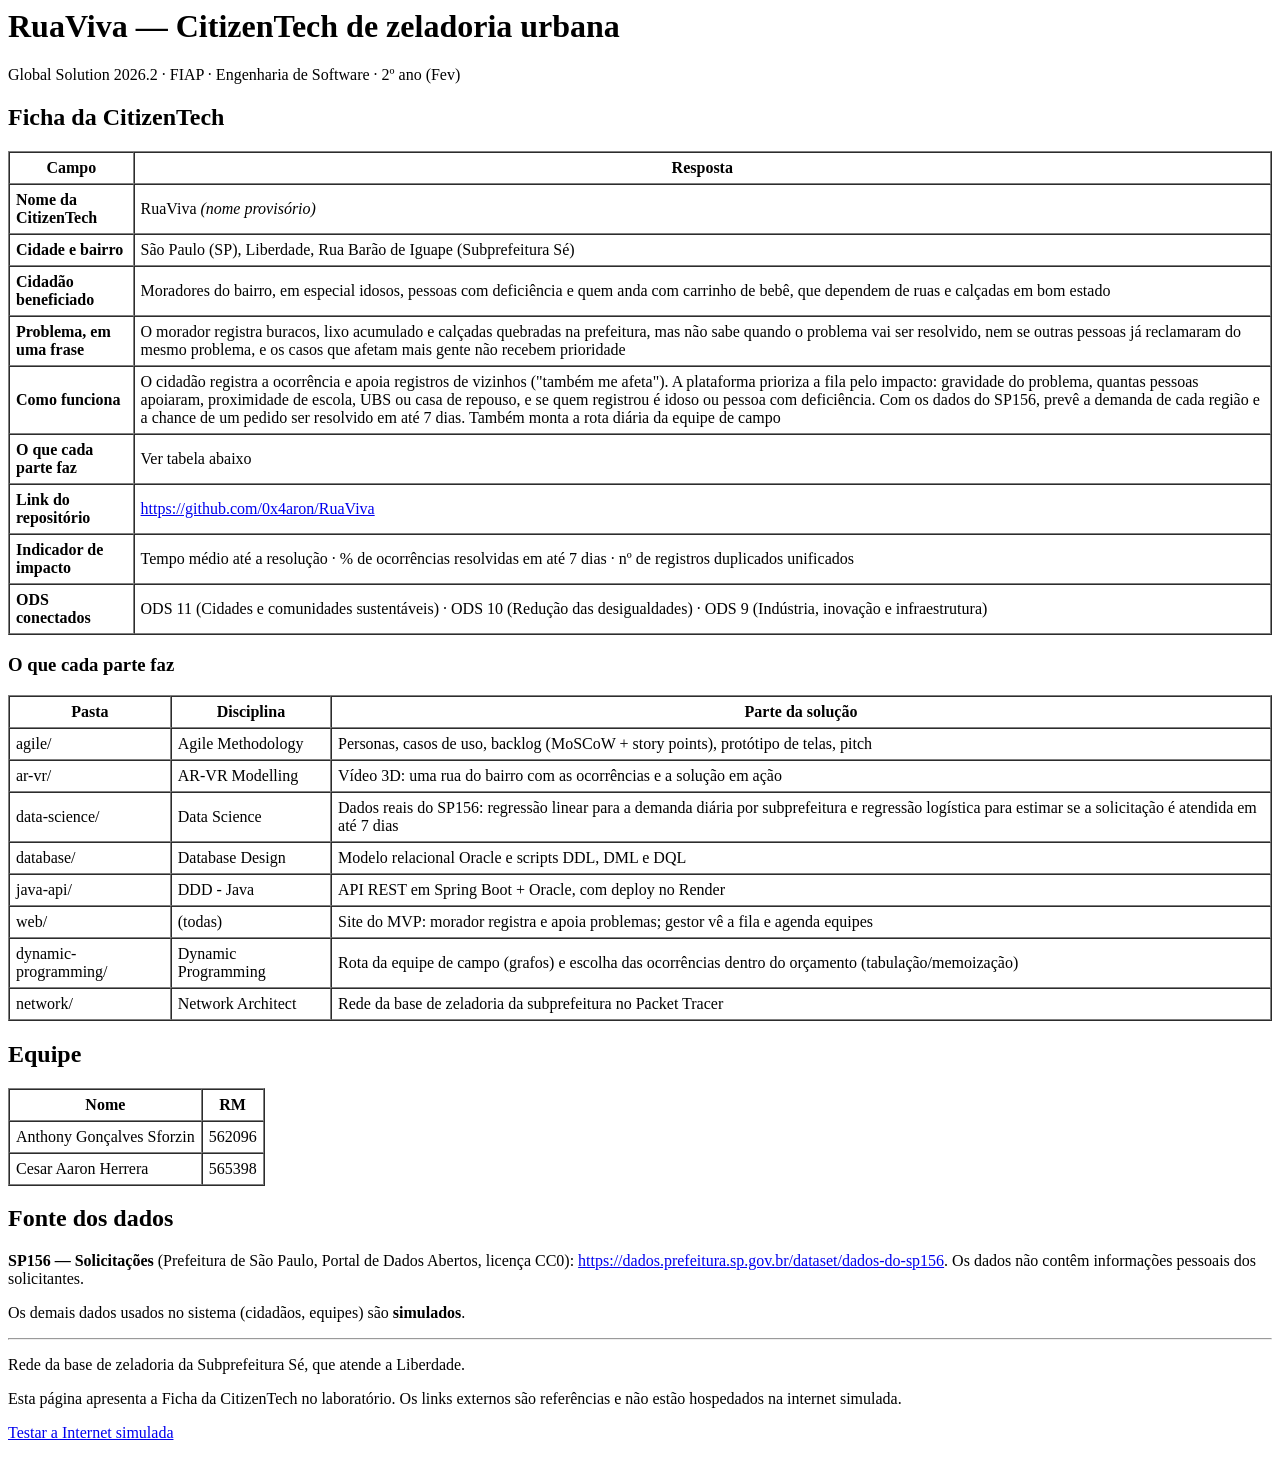
==== network/servidor/index.html @ d974b4f5 "Rede: configuracoes do Packet Tracer (R1, SW1, ISP, AP), pagina da Ficha e roteiro de testes" ====
<html>
<head><meta http-equiv="Content-Type" content="text/html; charset=UTF-8"><title>RuaViva - Ficha da CitizenTech</title></head>
<body>
<h1>RuaViva &#8212; CitizenTech de zeladoria urbana</h1>
<p>Global Solution 2026.2 &#183; FIAP &#183; Engenharia de Software &#183; 2&#186; ano (Fev)</p>
<h2>Ficha da CitizenTech</h2>
<table border="1" cellpadding="6" cellspacing="0">
<tr><th>Campo</th><th>Resposta</th></tr>
<tr><td><b>Nome da CitizenTech</b></td><td>RuaViva <i>(nome provis&#243;rio)</i></td></tr>
<tr><td><b>Cidade e bairro</b></td><td>S&#227;o Paulo (SP), Liberdade, Rua Bar&#227;o de Iguape (Subprefeitura S&#233;)</td></tr>
<tr><td><b>Cidad&#227;o beneficiado</b></td><td>Moradores do bairro, em especial idosos, pessoas com defici&#234;ncia e quem anda com carrinho de beb&#234;, que dependem de ruas e cal&#231;adas em bom estado</td></tr>
<tr><td><b>Problema, em uma frase</b></td><td>O morador registra buracos, lixo acumulado e cal&#231;adas quebradas na prefeitura, mas n&#227;o sabe quando o problema vai ser resolvido, nem se outras pessoas j&#225; reclamaram do mesmo problema, e os casos que afetam mais gente n&#227;o recebem prioridade</td></tr>
<tr><td><b>Como funciona</b></td><td>O cidad&#227;o registra a ocorr&#234;ncia e apoia registros de vizinhos (&quot;tamb&#233;m me afeta&quot;). A plataforma prioriza a fila pelo impacto: gravidade do problema, quantas pessoas apoiaram, proximidade de escola, UBS ou casa de repouso, e se quem registrou &#233; idoso ou pessoa com defici&#234;ncia. Com os dados do SP156, prev&#234; a demanda de cada regi&#227;o e a chance de um pedido ser resolvido em at&#233; 7 dias. Tamb&#233;m monta a rota di&#225;ria da equipe de campo</td></tr>
<tr><td><b>O que cada parte faz</b></td><td>Ver tabela abaixo</td></tr>
<tr><td><b>Link do reposit&#243;rio</b></td><td><a href="https://github.com/0x4aron/RuaViva">https://github.com/0x4aron/RuaViva</a></td></tr>
<tr><td><b>Indicador de impacto</b></td><td>Tempo m&#233;dio at&#233; a resolu&#231;&#227;o &#183; % de ocorr&#234;ncias resolvidas em at&#233; 7 dias &#183; n&#186; de registros duplicados unificados</td></tr>
<tr><td><b>ODS conectados</b></td><td>ODS 11 (Cidades e comunidades sustent&#225;veis) &#183; ODS 10 (Redu&#231;&#227;o das desigualdades) &#183; ODS 9 (Ind&#250;stria, inova&#231;&#227;o e infraestrutura)</td></tr>
</table>
<h3>O que cada parte faz</h3>
<table border="1" cellpadding="6" cellspacing="0">
<tr><th>Pasta</th><th>Disciplina</th><th>Parte da solu&#231;&#227;o</th></tr>
<tr><td>agile/</td><td>Agile Methodology</td><td>Personas, casos de uso, backlog (MoSCoW + story points), prot&#243;tipo de telas, pitch</td></tr>
<tr><td>ar-vr/</td><td>AR-VR Modelling</td><td>V&#237;deo 3D: uma rua do bairro com as ocorr&#234;ncias e a solu&#231;&#227;o em a&#231;&#227;o</td></tr>
<tr><td>data-science/</td><td>Data Science</td><td>Dados reais do SP156: regress&#227;o linear para a demanda di&#225;ria por subprefeitura e regress&#227;o log&#237;stica para estimar se a solicita&#231;&#227;o &#233; atendida em at&#233; 7 dias</td></tr>
<tr><td>database/</td><td>Database Design</td><td>Modelo relacional Oracle e scripts DDL, DML e DQL</td></tr>
<tr><td>java-api/</td><td>DDD - Java</td><td>API REST em Spring Boot + Oracle, com deploy no Render</td></tr>
<tr><td>web/</td><td>(todas)</td><td>Site do MVP: morador registra e apoia problemas; gestor v&#234; a fila e agenda equipes</td></tr>
<tr><td>dynamic-programming/</td><td>Dynamic Programming</td><td>Rota da equipe de campo (grafos) e escolha das ocorr&#234;ncias dentro do or&#231;amento (tabula&#231;&#227;o/memoiza&#231;&#227;o)</td></tr>
<tr><td>network/</td><td>Network Architect</td><td>Rede da base de zeladoria da subprefeitura no Packet Tracer</td></tr>
</table>
<h2>Equipe</h2>
<table border="1" cellpadding="6" cellspacing="0">
<tr><th>Nome</th><th>RM</th></tr>
<tr><td>Anthony Gon&#231;alves Sforzin</td><td>562096</td></tr>
<tr><td>Cesar Aaron Herrera</td><td>565398</td></tr>
</table>
<h2>Fonte dos dados</h2>
<p><b>SP156 &#8212; Solicita&#231;&#245;es</b> (Prefeitura de S&#227;o Paulo, Portal de Dados Abertos, licen&#231;a CC0): <a href="https://dados.prefeitura.sp.gov.br/dataset/dados-do-sp156">https://dados.prefeitura.sp.gov.br/dataset/dados-do-sp156</a>. Os dados n&#227;o cont&#234;m informa&#231;&#245;es pessoais dos solicitantes.</p>
<p>Os demais dados usados no sistema (cidad&#227;os, equipes) s&#227;o <b>simulados</b>.</p>
<hr>
<p>Rede da base de zeladoria da Subprefeitura S&#233;, que atende a Liberdade.</p>
<p>Esta p&#225;gina apresenta a Ficha da CitizenTech no laborat&#243;rio. Os links externos s&#227;o refer&#234;ncias e n&#227;o est&#227;o hospedados na internet simulada.</p>
<p><a href="http://internet.gs">Testar a Internet simulada</a></p>
</body>
</html>
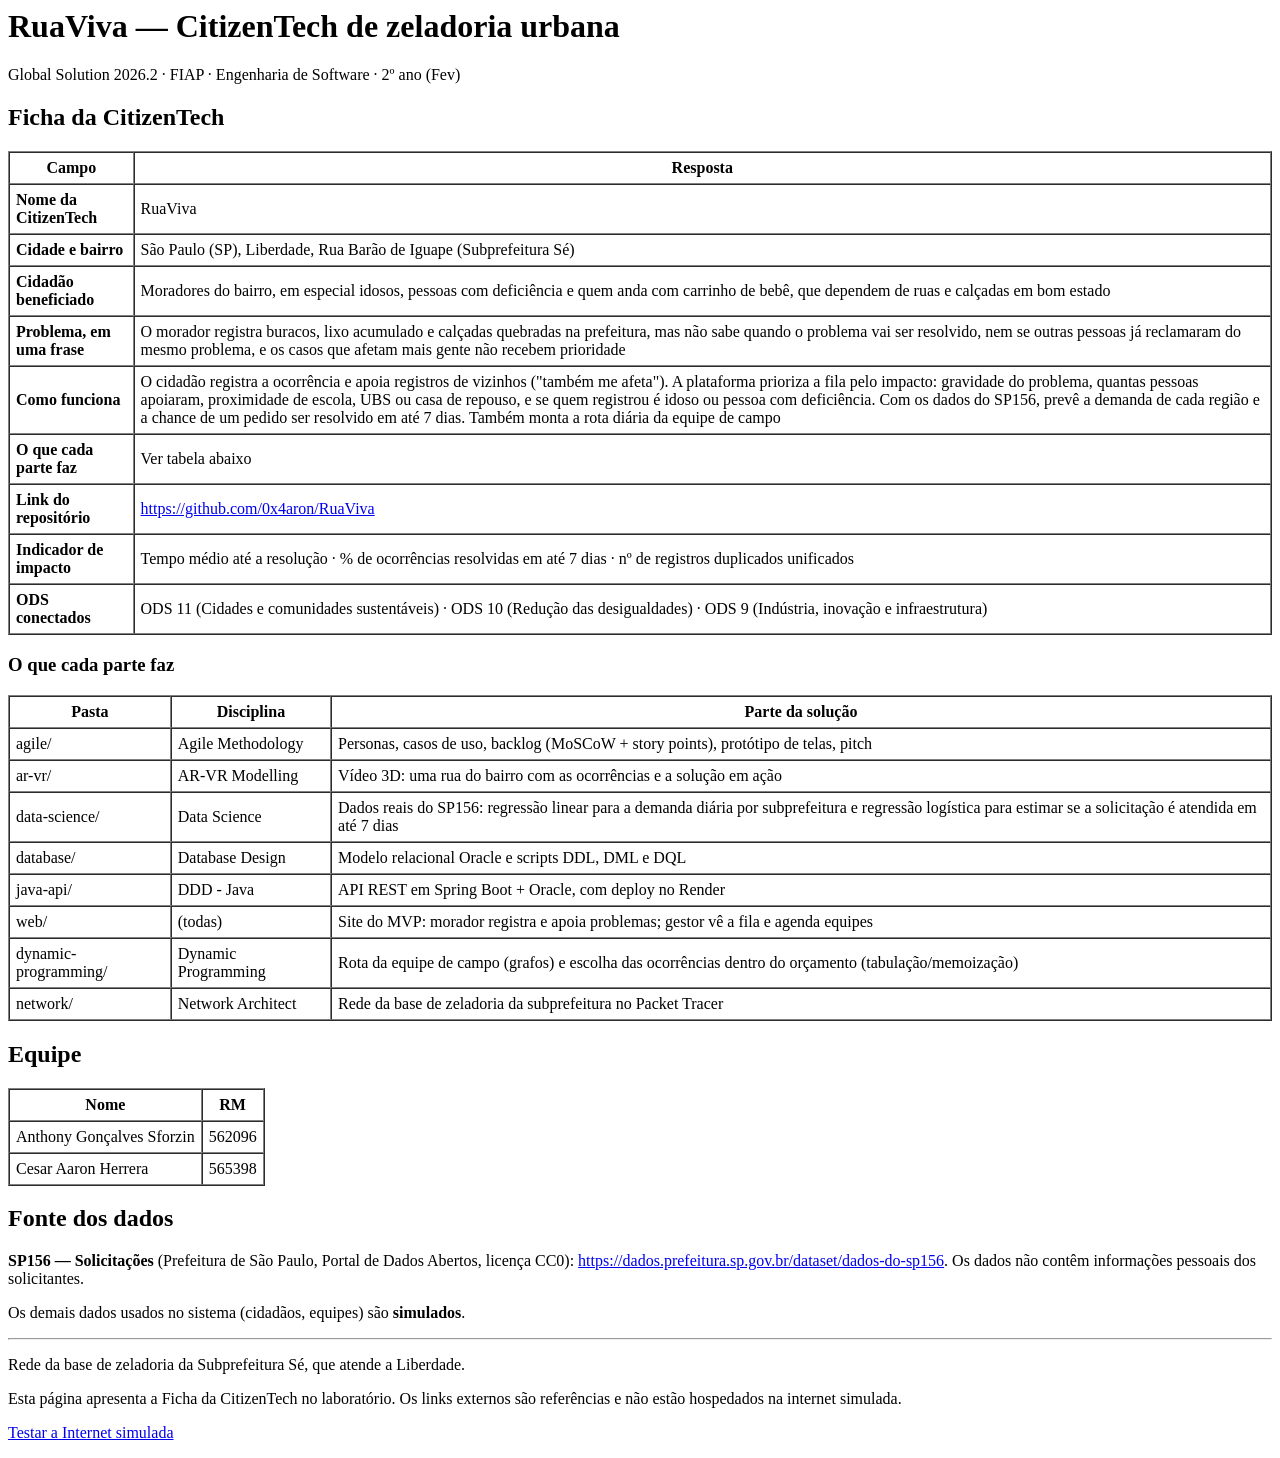
==== commit 7ce071a4: "Site: numero do registro, comprovante, aviso de emergencia e Ouvidoria; revisao geral - web: numero " ====
--- a/network/servidor/index.html
+++ b/network/servidor/index.html
@@ -6,7 +6,7 @@
 <h2>Ficha da CitizenTech</h2>
 <table border="1" cellpadding="6" cellspacing="0">
 <tr><th>Campo</th><th>Resposta</th></tr>
-<tr><td><b>Nome da CitizenTech</b></td><td>RuaViva <i>(nome provis&#243;rio)</i></td></tr>
+<tr><td><b>Nome da CitizenTech</b></td><td>RuaViva</td></tr>
 <tr><td><b>Cidade e bairro</b></td><td>S&#227;o Paulo (SP), Liberdade, Rua Bar&#227;o de Iguape (Subprefeitura S&#233;)</td></tr>
 <tr><td><b>Cidad&#227;o beneficiado</b></td><td>Moradores do bairro, em especial idosos, pessoas com defici&#234;ncia e quem anda com carrinho de beb&#234;, que dependem de ruas e cal&#231;adas em bom estado</td></tr>
 <tr><td><b>Problema, em uma frase</b></td><td>O morador registra buracos, lixo acumulado e cal&#231;adas quebradas na prefeitura, mas n&#227;o sabe quando o problema vai ser resolvido, nem se outras pessoas j&#225; reclamaram do mesmo problema, e os casos que afetam mais gente n&#227;o recebem prioridade</td></tr>
